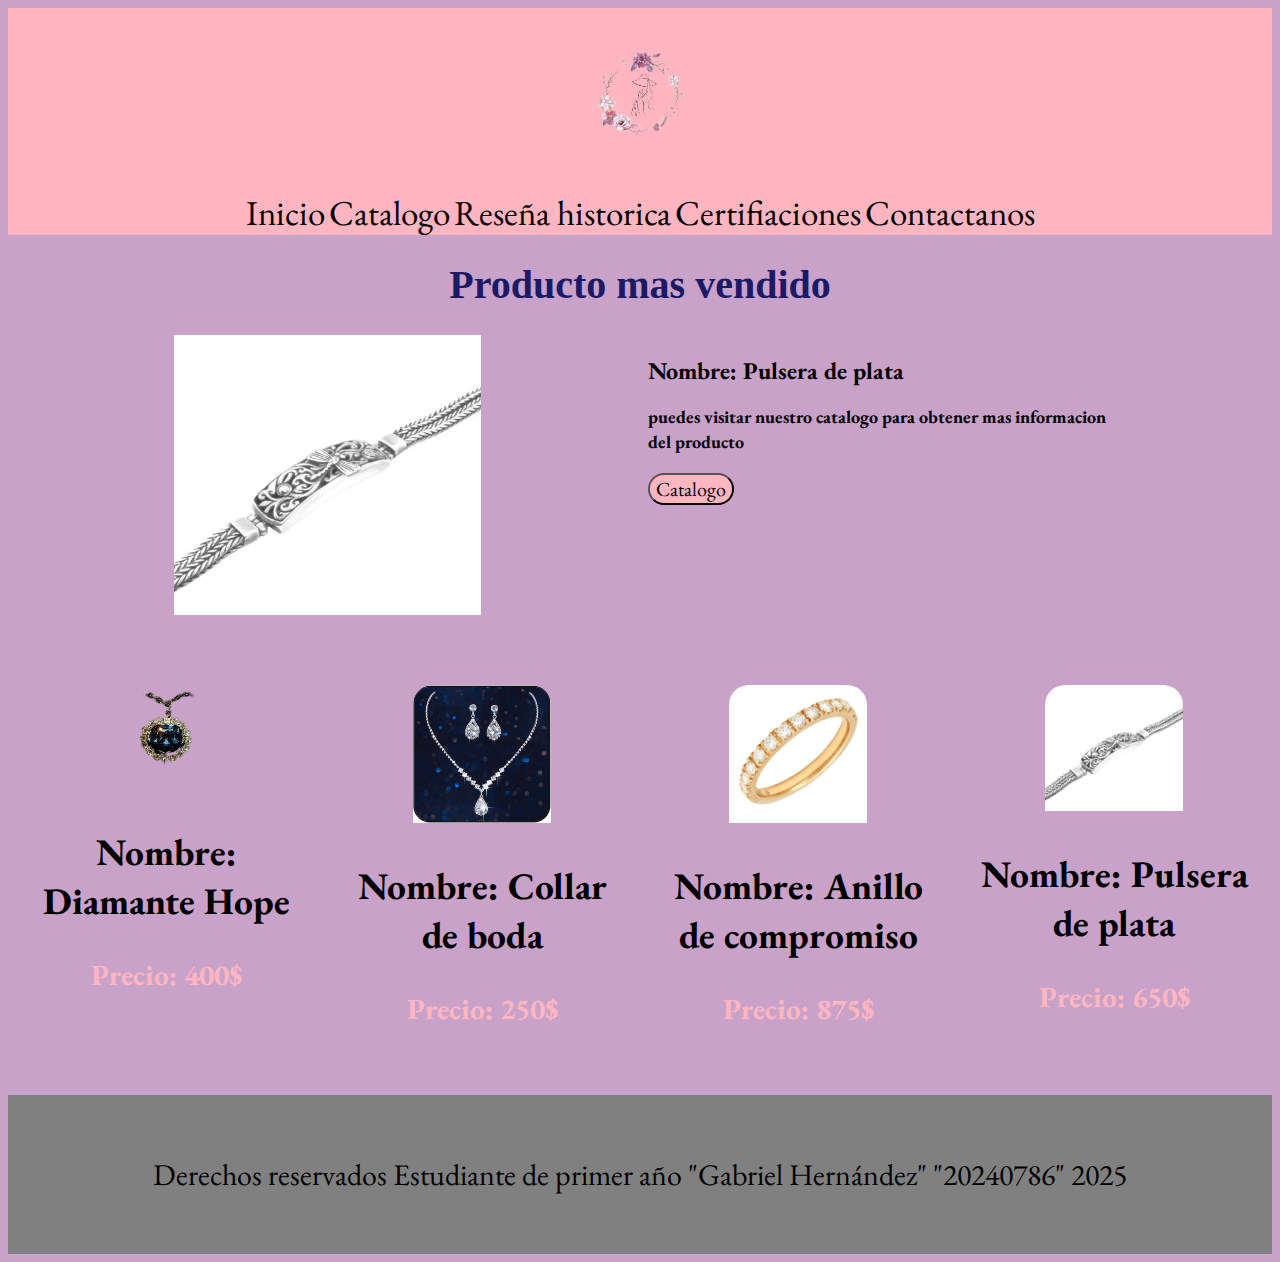
==== index.html @ 4514d540 "oaoa" ====
<!DOCTYPE html>
<html lang="en">
<head>
    <meta charset="UTF-8">
    <meta name="viewport" content="width=device-width, initial-scale=1.0">
    <title>Ángel de Thierry Mugler</title>
    <link rel="stylesheet" href="../css/style2.css">
    <link rel="shortcut icon" href="../imagenes/flor_2-removebg-preview.png" type="image/x-icon">
</head>
<body>
<nav>
    <header class="logo">
    <img src="../imagenes/flor_2-removebg-preview.png" alt="flor">
    <br>
    <a href="./index.html">Inicio</a>
    <a href="../pagnias/pag2.html">Catalogo</a>
    <a href="../pagnias/pag3.html">Reseña historica</a>
    <a href="#">Certifiaciones</a>
    <a href="#">Contactanos</a>
    </nav>
    </header>
    <main>
        <h1>Producto mas vendido</h1>
        <div class="pelon">
            <img src="../imagenes/cpulsea.PNG" alt="pulsera">
            
            <h2>Nombre: Pulsera de plata
                <p>puedes visitar nuestro catalogo para obtener mas informacion
                    <br>
                    del producto
                    <div class="info button">
                    <button>
                        <a href="../pagnias/pag2.html">Catalogo</a>
                    </button>
                    </div>
                </p>
            </h2>
            
    </div>
    <div class="targetas">
        <div class="card">
            <img src="../imagenes/joya_1-removebg-preview.png" alt="joya" class="logo">
            <h2>Nombre: Diamante Hope</h2>
            <h3>Precio:  400$</h3>
        </div>
        <div class="card">
            <img src="../imagenes/oya 2.jpg" alt="joya">
            <h2>Nombre: Collar de boda </h2>
            <h3>Precio: 250$</h3>
        </div>
        <div class="card">
            <img src="../imagenes/Captura.PNG" alt="joya">
            <h2>Nombre: Anillo de compromiso </h2>
            <h3>Precio: 875$</h3>
        </div>
        <div class="card">
            <img src="../imagenes/cpulsea.PNG" alt="pulsera">
            <h2>Nombre: Pulsera de plata</h2>
            <h3>Precio: 650$</h3>
        </div>
    </div>
    
    <br>
    </main>
<footer>
    <p>Derechos reservados Estudiante de primer año "Gabriel Hernández" "20240786" 2025</p>
</footer>

</body>
</html>
---- css/style2.css ----
@import url('https://fonts.googleapis.com/css2?family=EB+Garamond:ital,wght@0,400..800;1,400..800&display=swap');
nav{
    display: flex;
   justify-content: space-around;
   align-items: center;
   background-color: #FFB6C1;
   justify-content: center;
   text-align: center;
   
    
} 
nav img{
    width: 100px;
    
}

    

nav a{
    text-decoration: red;
    font-size: 35px;
    width: 200px; height: 60pv;
    color: black;
    text-align: center;
    font-family: "EB Garamond", serif;
    

}

.logo{
    
    text-align: center;
}

.card {
    margin: 20px;
    width: 300px;
    border-radius: 20px;
    overflow: hidden;
    box-shadow: 10px, 10px, 20px #000;
    text-align: center;
    color: #FFB6C1;
    font-family: "EB Garamond", serif;
    font-size: 25px;
}
.card img{
    width: 50%;
    border-radius: 20px 20px 0 0 ;
    

}
.targetas{
    display: flex;
    justify-content: center;
    justify-content: space-evenly;
   
}
.welcome{
    padding: 20px;
    background-color:rgba(2, 65, 99, 0.934);
    text-align: center;
    color: rgb(154, 244, 244);
    font-family: "Big Shoulders Stencil", sans-serif;
}
.card:hover{
    transform: scale(1.1);
   
}
.card h2{
    color: #000;
    font-size: 25;
}
footer{
    text-align: center;
    padding: 30px;
    background-color: rgb(128, 128, 128);
    color: black;
    font-family: "EB Garamond", serif;
    margin: 0px;
    font-size: 30px;
} 
h1{
    text-align: center;
    font-size: 40px;
    color: rgb(26, 26, 102);
}
.card2 {
    margin: 20px;
    width: 300px;
    border-radius: 20px;
    overflow: hidden;
    box-shadow: 10px, 10px, 20px #000;
    text-align: center;
    color: #FFB6C1;
    font-family: "EB Garamond", serif;
    font-size: 25px;
    
}
.card2 img{
    width: 50%;
    border-radius: 20px 20px 0 0 ; 
}
.card2 h2{
    color: #000;
    font-size: 25;
}
.card2:hover{
    transform: scale(1.1);
}
.pelon{
    overflow: auto;
    margin-bottom: 50px;
    display: flex;
    justify-content: center;
    font-family: "EB Garamond", serif;
    justify-content: space-evenly;
    
}
.pelon p{
    font-size: 18px;
    line-height: 1.4;
    font-family: "EB Garamond", serif;
}
.info button{
    border-radius: 20px;
    font-size: 20px;
    font-family: "EB Garamond", serif;
    background-color:#FFB6C1 ;

  }
  .info button a{
    color: #000;
    text-decoration: none;
  }
  body{
    background-color: #C8A2C8;
 }
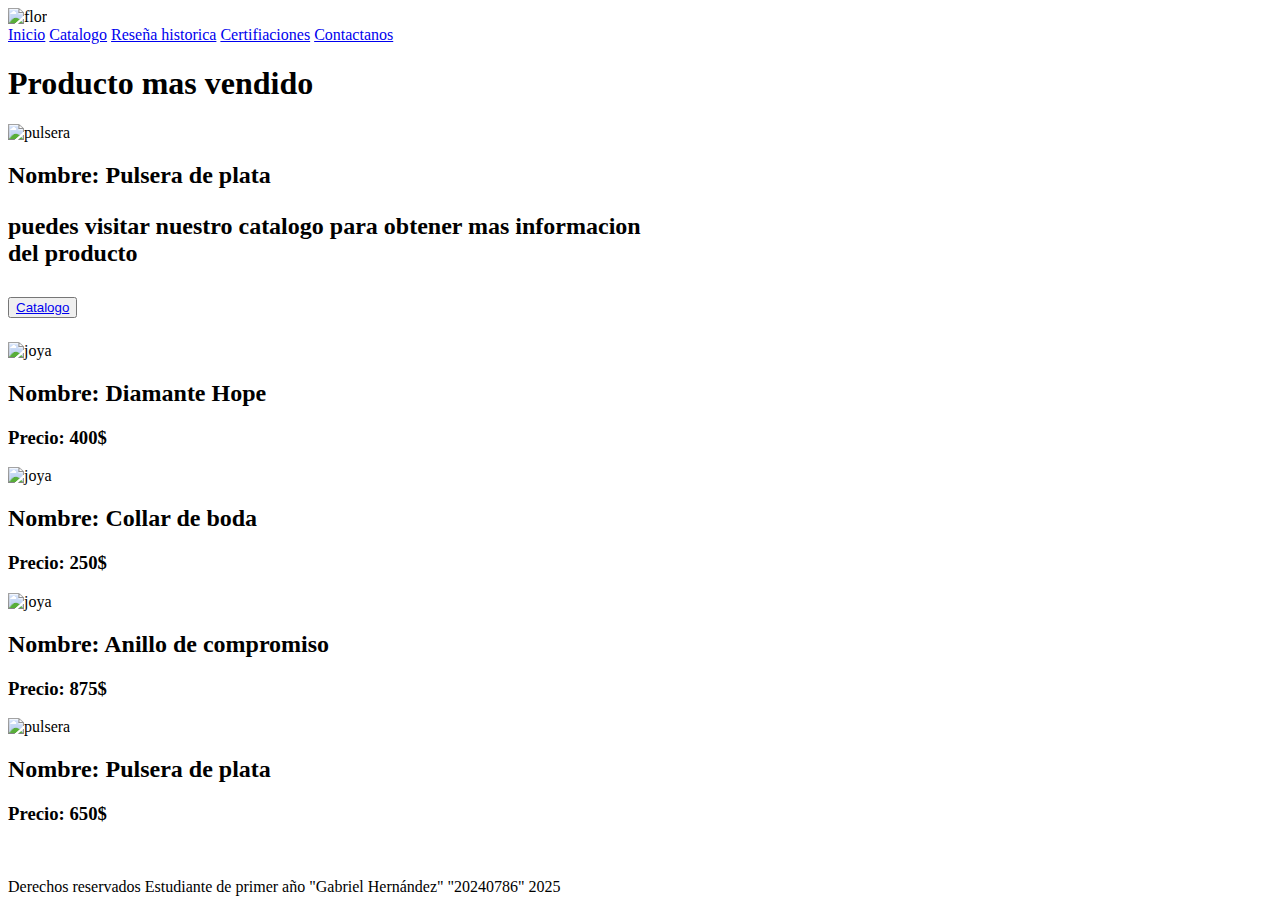
==== commit 469e692f: "oaoa" ====
--- a/index.html
+++ b/index.html
@@ -4,13 +4,13 @@
     <meta charset="UTF-8">
     <meta name="viewport" content="width=device-width, initial-scale=1.0">
     <title>Ángel de Thierry Mugler</title>
-    <link rel="stylesheet" href="../css/style2.css">
+    <link rel="stylesheet" href="../Desafio2-Gabriel-Hernandez/css/style3.css">
     <link rel="shortcut icon" href="../imagenes/flor_2-removebg-preview.png" type="image/x-icon">
 </head>
 <body>
 <nav>
     <header class="logo">
-    <img src="../imagenes/flor_2-removebg-preview.png" alt="flor">
+    <img src="../Desafio2-Gabriel-Hernandez/imagenes/flor_2-removebg-preview.png" alt="flor">
     <br>
     <a href="./index.html">Inicio</a>
     <a href="../pagnias/pag2.html">Catalogo</a>
@@ -22,7 +22,7 @@
     <main>
         <h1>Producto mas vendido</h1>
         <div class="pelon">
-            <img src="../imagenes/cpulsea.PNG" alt="pulsera">
+            <img src="../Desafio2-Gabriel-Hernandez/imagenes/cpulsea.PNG" alt="pulsera">
             
             <h2>Nombre: Pulsera de plata
                 <p>puedes visitar nuestro catalogo para obtener mas informacion
@@ -30,7 +30,7 @@
                     del producto
                     <div class="info button">
                     <button>
-                        <a href="../pagnias/pag2.html">Catalogo</a>
+                        <a href="../Desafio2-Gabriel-Hernandez/pagnias/pag2.html">Catalogo</a>
                     </button>
                     </div>
                 </p>
@@ -39,22 +39,22 @@
     </div>
     <div class="targetas">
         <div class="card">
-            <img src="../imagenes/joya_1-removebg-preview.png" alt="joya" class="logo">
+            <img src="../Desafio2-Gabriel-Hernandez/imagenes/joya_1-removebg-preview.png" alt="joya" class="logo">
             <h2>Nombre: Diamante Hope</h2>
             <h3>Precio:  400$</h3>
         </div>
         <div class="card">
-            <img src="../imagenes/oya 2.jpg" alt="joya">
+            <img src="../Desafio2-Gabriel-Hernandez/imagenes/oya 2.jpg" alt="joya">
             <h2>Nombre: Collar de boda </h2>
             <h3>Precio: 250$</h3>
         </div>
         <div class="card">
-            <img src="../imagenes/Captura.PNG" alt="joya">
+            <img src="../Desafio2-Gabriel-Hernandez/imagenes/Captura.PNG" alt="joya">
             <h2>Nombre: Anillo de compromiso </h2>
             <h3>Precio: 875$</h3>
         </div>
         <div class="card">
-            <img src="../imagenes/cpulsea.PNG" alt="pulsera">
+            <img src="../Desafio2-Gabriel-Hernandez/cpulsea.PNG" alt="pulsera">
             <h2>Nombre: Pulsera de plata</h2>
             <h3>Precio: 650$</h3>
         </div>
